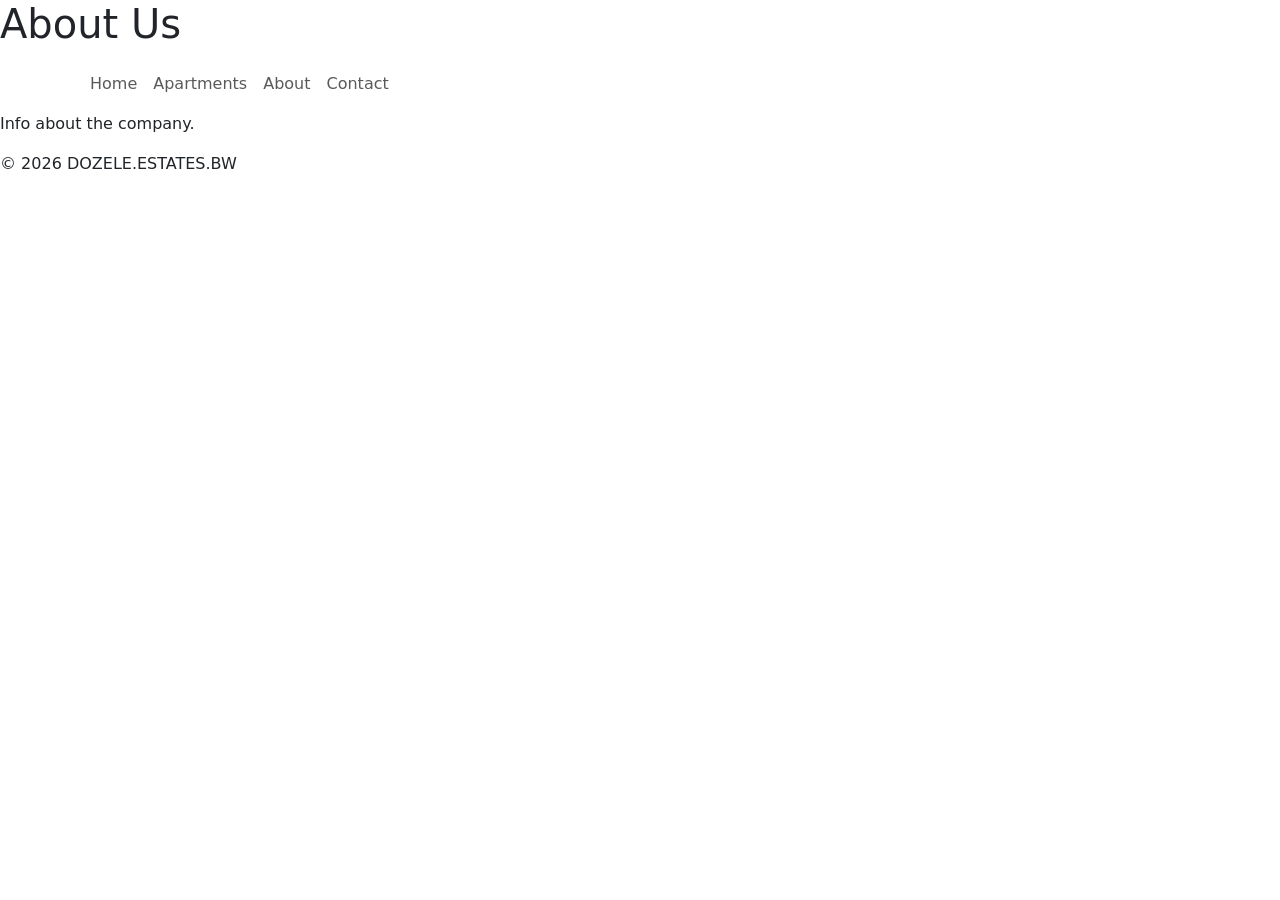
==== about.html @ 21338867 "Create about.html" ====
<!DOCTYPE html> 
<html lang="en"> 

<head> 
    <meta charset="UTF-8"> 
    <meta name="viewport" content="width=device-width, initial-scale=1.0"> 
    <title>About Us</title> 
    <link href="https://cdn.jsdelivr.net/npm/bootstrap@5.3.0/dist/css/bootstrap.min.css" rel="stylesheet"> 
    <link rel="stylesheet" href="styles.css"> 
</head> 

<body> 
 <header>
    <h1>About Us</h1> 
       <nav class="navbar navbar-expand-lg navbar-powderblue bg-powderblue"> 
          <div class="container">  
            <button class="navbar-toggler" type="button" data-bs-toggle="collapse" data-bs-target="#navbarNav"> 
              <span class="navbar-toggler-icon"></span>
            </button> 
            <div class="collapse navbar-collapse" id="navbarNav"> 
              <ul class="navbar-nav">
                
  <li class="nav-item"> 
    <a class="nav-link" href="index.html">Home</a> 
    </li>
 <li class="nav-item"> 
    <a class="nav-link" href="index.html">Apartments</a> 
    </li>
        <li class="nav-item">
          <a class="nav-link" href="about.html">About</a> 
        </li> 
      <li class="nav-item"> 
        <a class="nav-link" href="contact.html">Contact</a> 
      </li> 
       </ul> 
            </div> 
          </div> 
      </nav> 
 </header> 
 
  <main>
    <p>Info about the company.</p> 
 </main> 

  <footer> 
    <p>&copy; 2026 DOZELE.ESTATES.BW</p> 
 </footer> 
    <script src="https://cdn.jsdelivr.net/npm/@popperjs/core@2.11.6/dist/umd/popper.min.js"></script> 

<script src="https://cdn.jsdelivr.net/npm/bootstrap@5.3.0/dist/js/bootstrap.min.js"></script> 
</body> 
</html>
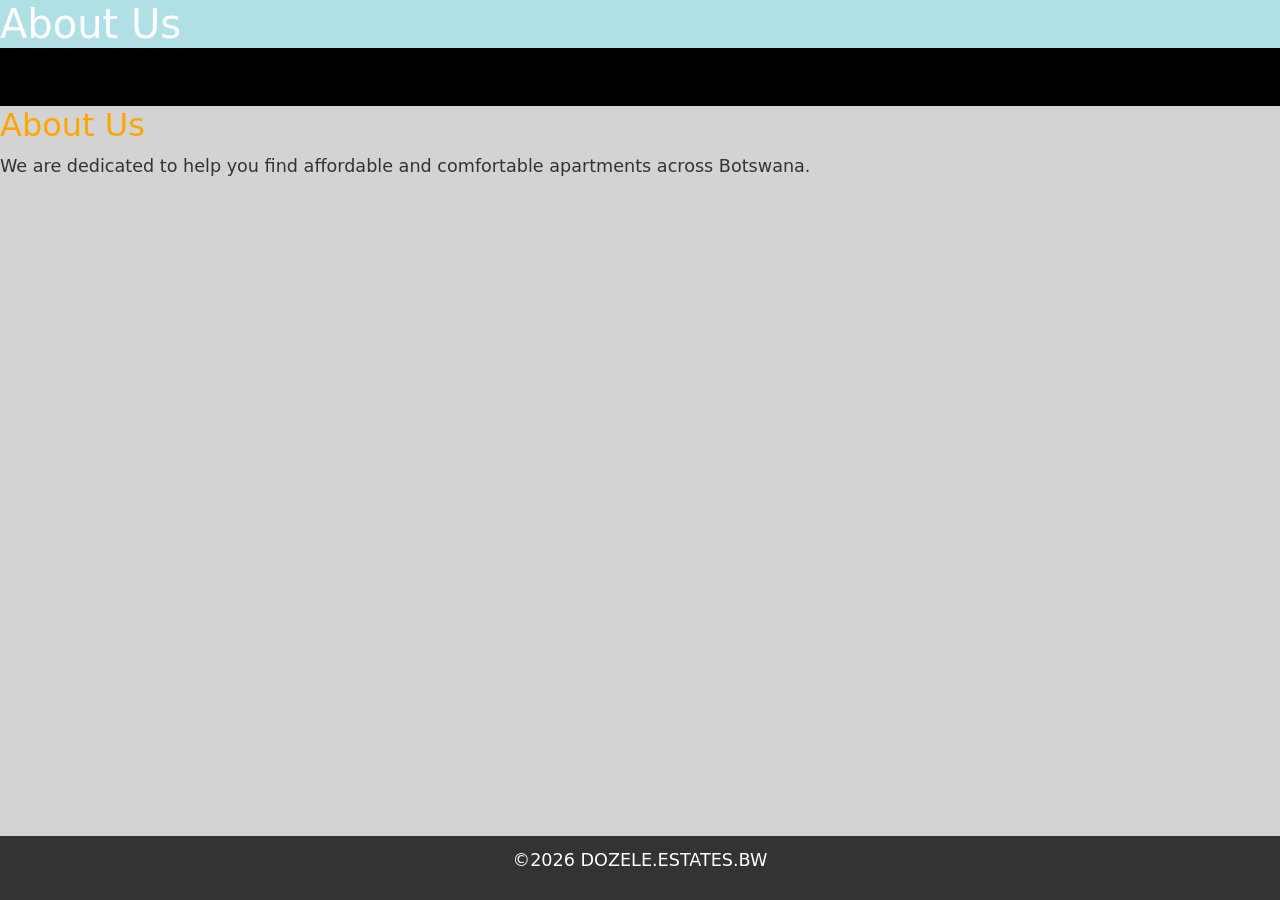
==== commit 2413c99e: "Update about.html" ====
--- a/about.html
+++ b/about.html
@@ -1,52 +1,59 @@
-<!DOCTYPE html> 
-<html lang="en"> 
-
-<head> 
-    <meta charset="UTF-8"> 
-    <meta name="viewport" content="width=device-width, initial-scale=1.0"> 
-    <title>About Us</title> 
-    <link href="https://cdn.jsdelivr.net/npm/bootstrap@5.3.0/dist/css/bootstrap.min.css" rel="stylesheet"> 
-    <link rel="stylesheet" href="styles.css"> 
-</head> 
-
-<body> 
- <header>
-    <h1>About Us</h1> 
-       <nav class="navbar navbar-expand-lg navbar-powderblue bg-powderblue"> 
-          <div class="container">  
-            <button class="navbar-toggler" type="button" data-bs-toggle="collapse" data-bs-target="#navbarNav"> 
-              <span class="navbar-toggler-icon"></span>
-            </button> 
-            <div class="collapse navbar-collapse" id="navbarNav"> 
-              <ul class="navbar-nav">
-                
-  <li class="nav-item"> 
-    <a class="nav-link" href="index.html">Home</a> 
-    </li>
- <li class="nav-item"> 
-    <a class="nav-link" href="index.html">Apartments</a> 
-    </li>
-        <li class="nav-item">
-          <a class="nav-link" href="about.html">About</a> 
-        </li> 
-      <li class="nav-item"> 
-        <a class="nav-link" href="contact.html">Contact</a> 
-      </li> 
-       </ul> 
-            </div> 
-          </div> 
-      </nav> 
- </header> 
- 
-  <main>
-    <p>Info about the company.</p> 
- </main> 
-
-  <footer> 
-    <p>&copy; 2026 DOZELE.ESTATES.BW</p> 
- </footer> 
-    <script src="https://cdn.jsdelivr.net/npm/@popperjs/core@2.11.6/dist/umd/popper.min.js"></script> 
-
-<script src="https://cdn.jsdelivr.net/npm/bootstrap@5.3.0/dist/js/bootstrap.min.js"></script> 
-</body> 
-</html> 
+<!DOCTYPE html>
+<html lang="en">
+  <head>
+    <meta charset="UTF-8">
+    <meta name="viewport"content="width=device-width,initial-scale=1.0">
+    <title>About Us</title>
+     <!--Bootstrap CSS-->
+  <link href="https://cdn.jsdelivr.net/npm/bootstrap@5.3.0/dist/css/bootstrap.min.css" rel="stylesheet">
+  <!--Custom CSS-->
+    <link rel="stylesheet" href="styles.css">
+  </head>
+  <body>
+    <header>
+       <h1>About Us</h1>
+      
+      <nav class="navbar navbar-expand-lg navbar-black bg-black">
+      <div class="container">
+  
+        <button class="navbar-toggler" type="button" data-bs-toggle"collapse" data-bs-target="#navbarNav">
+          <span class="navbar-toggler-icon"></span>
+        </button>
+        <div class="collapse navbar-collapse" id="navbarNav">
+          <ul class="navbar-nav">
+            <li class="nav-item">
+              <a class="nav-link" href="index.html">Home</a>
+            </li>
+              <li class="nav-item">
+              <a class="nav-link" href="apartments.html">Apartments</a>
+            </li>
+              <li class="nav-item">
+              <a class="nav-link" href="apartment details.html">Apartment Details</a>
+            </li>
+            <li class="nav-item">
+              <a class="nav-link" href="about.html">About</a>
+            </li>
+            <li class="nav-item">
+              <a class="nav-link" href="contact.html">Contact</a>
+            </li>
+          </ul>
+        </div>
+      </div>
+    </nav>
+        </header>
+    
+         <h2 style="color:orange;">About Us</h2> 
+          <p>We are dedicated to help you find affordable and comfortable apartments across Botswana.</p>
+    
+          <footer>
+           <p>&copy;2026 DOZELE.ESTATES.BW</p>
+          </footer>
+    <!--Bootstrap JS and dependencies-->
+  <script src="https://cdn.jsdelivr.net/npm/@popperjs/core@2.11.6/dist/umd/popper.min.js">
+  </script>
+  <script src="https://cdn.jsdelivr.net/npm/bootstrap@5.3.0/dist/js/bootstrap.min.js">
+  </script>  
+        </body>
+        </html>
+   
+   
--- a/styles.css
+++ b/styles.css
@@ -0,0 +1,271 @@
+body {
+   color:#333;
+  background-color:lightgrey;
+  margin:0;
+  padding:0;
+  line-height:1.6;
+ }
+
+header {
+  background-color:powderblue;
+  color:white;
+  padding:10px
+  display:block;
+  justify-content: space-between;
+  align-items: center;
+  }
+
+header h1 {
+  margin:0;
+  
+  text-align:centre;
+  
+}
+header h2 {
+  margin:0;
+  
+  text-align:centre;
+}
+nav a { 
+  color:white;
+  text-decoration:none;
+  margin:0 10px;
+}
+nav a:hover {
+  text-decoration:underline;
+}
+
+main {
+  padding:20px;
+  max-width:800px;
+  margin:0 auto;
+}
+main img {
+  max-width:100%;
+  height:300px;
+  display:flex;
+  margin:20px 0;
+  width:500px;
+  position:absolute;
+}
+footer {
+background-color:#333;
+color:white;
+text-align:center;
+padding:10px;
+position:fixed;
+bottom:0;
+width:100%;
+}
+p {
+  font-size:1.1em;
+}
+a {
+  color:black;
+  text-decoration:none;
+}
+a:hover {
+  text-decoration:underline;
+}
+img {
+  border:2px solid black;
+  
+}
+main a[href^="mailto:"]{
+  color:black;
+  font-weight:bold;
+}
+
+.hero {
+  position: relative; 
+  width: 600px;
+  height: 400px;
+}
+
+.hero img {
+  width: 100%;
+  height: 100%;
+ object-fit: cover;
+}
+
+.image-grid {
+  display: grid;
+  grid-template-columns: repeat(3, 1fr); 
+  margin-left:10px;
+  
+}
+
+
+
+.image-container {
+    position: relative;
+    width: 100%;
+}
+
+.image-container img {
+    width: 100%;
+    height: auto;
+    display: flex;
+}
+
+
+.search-box {
+    position: absolute;
+    bottom: 0;             
+    left: 0;
+    width: 100%;            
+    background: rgba(0, 0, 0, 0.6); 
+    padding: 15px;
+    box-sizing: border-box;
+    display: flex;
+    justify-content: center;
+    gap: 10px;
+}
+
+
+.search-box input {
+    padding: 10px;
+    width: 60%;
+}
+
+.footer {
+    background-color: #222;
+    color: white;
+    padding: 40px 20px;
+}
+
+.footer-container {
+    display: flex;
+    justify-content: space-around; 
+    align-items: flex-start;
+    text-align: center;
+}
+
+
+
+.footer-section {
+    width: 30%;
+    min-width: 250px;
+    margin-bottom: 20px;
+}
+
+.footer-section h3 {
+    margin-bottom: 10px;
+    color: orange;
+}
+
+.footer-section p {
+    margin: 5px 0;
+}
+
+.footer-bottom {
+    text-align: center;
+    margin-top: 20px;
+    font-size: 14px;
+}
+
+.apartment {
+    width: 300px;
+    margin: 20px;
+}
+
+.main-img {
+    width: 100%;
+    height: 200px;
+    object-fit: cover;
+}
+
+/* Hide checkbox */
+input[type="checkbox"] {
+    display: none;
+}
+
+/* Button styling */
+.view-btn {
+    display: inline-block;
+    margin-top: 10px;
+    padding: 8px 15px;
+    background: orange;
+    cursor: pointer;
+    color: white;
+}
+
+/* Hidden details */
+.details {
+    display: none;
+    margin-top: 10px;
+}
+
+/* Show when clicked */
+input[type="checkbox"]:checked ~ .details {
+    display: block;
+}
+
+/* Extra images */
+.more-images {
+    display: flex;
+    gap: 5px;
+}
+
+.more-images img {
+    width: 30%;
+    height: 80px;
+    object-fit: cover;
+}
+
+
+
+
+.hero-text {
+    position: absolute;
+    top: 50%;
+    left: 50%;
+    transform: translate(-50%, -50%); 
+    color: black;
+    text-align: left;
+}
+
+
+.hero-text h1 {
+    font-size: 40px;
+    margin: 0;
+}
+
+.hero-text p {
+    font-size: 18px;
+}
+
+
+
+/* Hide checkbox */
+input {
+    display: none;
+}
+
+/* Button styling */
+.btn {
+    display: inline-block;
+    padding: 10px;
+    background: orange;
+    color: white;
+    cursor: pointer;
+}
+
+/* Hidden details */
+.details {
+    display: none;
+    padding: 10px;
+    background: #f4f4f4;
+}
+
+/* SHOW details when clicked */
+input:checked ~ .details {
+    display: block;
+}
+
+
+
+
+
+
+    
